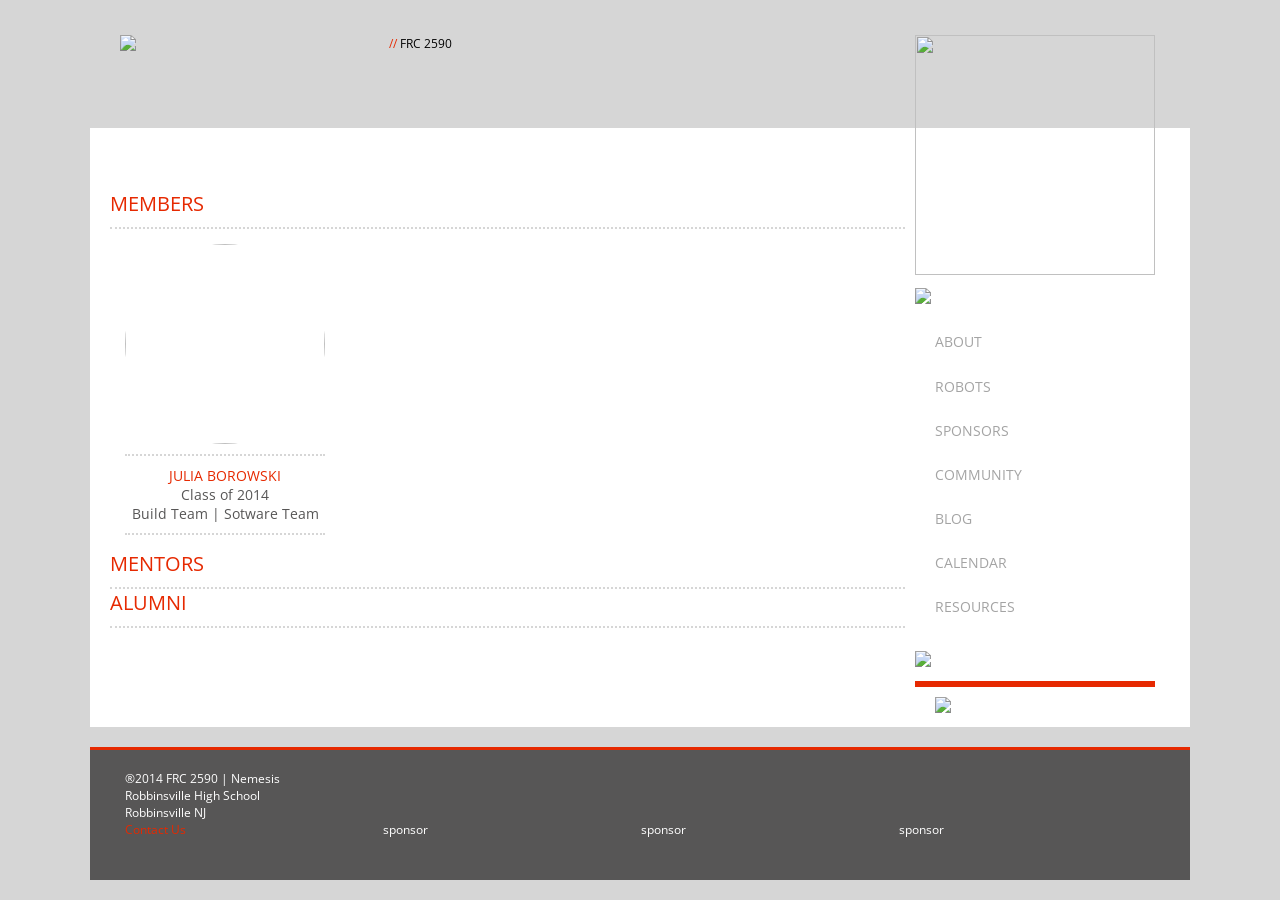
==== htmlMockups/members.html @ ec7bf879 "uploading scroll to top" ====
<!DOCTYPE html>
<html lang="en">
<head>

	<!-- metadata -->
	<link href='http://fonts.googleapis.com/css?family=Open+Sans:400,600,700,300' rel='stylesheet' type='text/css'>
	<link rel="icon" href="images/favicon.ico" />
	<title>frc2590 | Team Nemesis Robotics | Robbinsville High School Robotics</title>
	<meta charset="utf-8">
	<meta name="description" content= "FRC Team 2590, Nemesis, is an award winning FIRST Robotics team 
			based out of Robbinsville High School in New Jersey">
	<meta name="keywords" content= "nemesis,robotics,robbinsville,FIRST,frc2590,high school,competition">
	
	<!-- stylesheets -->
	<link rel="stylesheet" href="scripts/FlexSlider/flexslider.css" type="text/css">
	<link rel="stylesheet" href="css/main.css" type="text/css">
	<!-- javascript -->
	<script src="https://ajax.googleapis.com/ajax/libs/jquery/1.6.2/jquery.min.js"></script>
	<script src="scripts/FlexSlider/jquery.flexslider-min.js"></script>
		
	<script>
	$(window).load(function() {
	  $('.flexslider').flexslider({
		animation: "slide"
	  });
	});
	</script>

</head>
<body>
	<header id="header-home" class="container">
		<div id="nemesis">
			<img src="images/Nemesis_transparent_black.png">
			<div id="frc"><div class="red">//</div> FRC 2590</div>
		</div>
		<div id="logo"><a href= "index.html"><img src="images/logo_winged.jpg"></a></div>
	</header>
	
	<div id="main" class="container">

		<div id="content">
			<div id="members-container">
				<div id="bar">
					<ul>
						<h3 class="white">
						<li>Members</li>
						<li>Mentors</li>
						<li>Alumni</li>
						</h3>
					</ul>
				</div>
				<div id="post-header"><h2 class="red"> Members</h2></div>
					<div class='person'>
						<a href='#' title='Julia Borowski. Head Cheerleader of Overland Park High School, Homecoming Queen, part-time MODEL' class='bio'>
							<span title='More'>
								<div id='profile' name='profile'><img src="images/blog/Julia-B.jpg"></div>
							</span>
						</a>
						<div id='fields'>
							<a href='/frc2590pw/members/julia-borowski/'><h3>Julia Borowski</h3></a>
							<div id='status'>Class of 2014</div>
							<div id='team'>Build Team | Sotware Team</div>
						</div>
					</div>
					<div class="team"></div>
					<div class="team"></div>
				<div id="post-header"><h2 class="red"> Mentors</h2></div>
				<div id="post-header"><h2 class="red"> Alumni</h2></div>
			</div>
		</div><!--content-->
		
		<aside id="sidebar">
			<img src="images/div1.jpg">
			<nav>
				<ul>
					<li><a id="about" href="about.html">About</a></li>  
					<li><a href="robots.html">Robots</a></li>  
					<li><a href="sponsors.html">Sponsors</a></li>  
					<li><a href="community.html">Community</a></li> 
					<li><a href="blogs.html">Blog</a></li> 
					<li><a href="calendar.html">Calendar</a></li>  	
					<li><a href="resources.html">Resources</a></li>
				</ul>
			</nav>
			<img src="images/div2.jpg">
			<section>
			</section>
			<div id="first"><a href="http://www.usfirst.org/"><img src="images/first.jpg" border="0"></a></div>
		</aside> <!-- sidebar -->
		
	</div> <!--container-->
	<footer id="foot" class="container">
	<section>&reg;2014 FRC 2590 | Nemesis</br>Robbinsville High School</br>Robbinsville NJ</br><a href="mailto:frc2590@gmail.com?Subject=Hello%20Nemesis" target="_top">
Contact Us</a></section>
	<section>
	sponsor
	</section>
	<section>sponsor</section>
	<section>sponsor</section>
	</footer>
	
</body>
</html>
---- htmlMockups/css/main.css ----
/*
 * Nemesis FRC 2590 Main CSS
 *
 */
 
 /* this is the root css value, used
	as storage for doc wide variables only 
	
	NOT SUPPORTED BY [ANY] BROWSERS
	but near future hopefully
	
	usage is
	
	:root{ var-bgColor: #d6d6d6;}
	body{ background-color: var(bgColor); }
 */
 /* ======================================================*/
 /* Global CSS Rules */
 @font-face{
	font-family: "codeBold";
	src: url("../fonts/code/Code_Bold.otf");
}
@font-face{
	font-family: codeLight;
	src: url('../fonts/code/Code_Light.otf');
}
 body {
	background-color: #d6d6d6;
	color: #575656;
	font-family: 'Open Sans', Verdana, Helvetica, sans-serif;
	font-size: 12px;
 }
 h1{
	/*font-family:"codeBold";*/
	font-size: 28px;
	font-weight:600; 
	text-transform:uppercase;
	margin:0px;
 }
 h2{
	font-family: 'Open Sans', Verdana, Helvetica, sans-serif;
	text-transform:uppercase;
	color:#e62901;
	margin:0px;
	font-weight:400;
	font-size:20px;
 }
 h3{
	font-family: 'Open Sans', Verdana, Helvetica, sans-serif;
	text-transform:uppercase;
	color:#e62901;
	font-weight:400;
	font-size:14px;
	margin: 0px;
 }
 a{
	text-decoration:none;
	color:#e62901
 }
 ul{
	list-style:none;
	padding:0px;
 }
.red{
	color:#e62901;
	display:inline-block;
	vertical-align:top;
}
.grey{
	color:#a4a4a4;
	display:inline-block;
	vertical-align:top;
}
.blue{
	color:#e4eff6;
	display:inline-block;
	vertical-align:top;
	/*rgba(228,239,246,0.8)*/
}
.white{
	color:#fff;
}

 /* ======================================================*/
 /* Container Class */
 /*
	CSS Classes are any style that will be
	applied to multipe div tags
 */
 .container {
 	width: 1100px;
	min-width:800px;
	overflow: hidden;
	margin:0px auto;
 }
 
 .bgReplace{
	background-size:cover;
	background-repeat:no-repeat;
	background-position:center; 
 }
 
 /* ======================================================*/
 /* Header Styles */

 #header-home {
	margin-bottom: 20px;
	height: 100px;
	background-image:url('../images/headerBG.png');
	background-size:100% 100%;
 }
	#banner img{
		width: 100%;
	}
	#nemesis{
		position:absolute;
		padding-left:30px;
		top:35px;
		z-index:1;
		min-width:800px;
		height:47px;
	}
	#frc{
		display:inline-block;
		vertical-align:top;
		padding-left:250px;
		color:#000;
	}
		#frc img{
			height:47px;
		}
	#logo{
		position:absolute;
		margin-left:825px;
		top:35px;
		z-index:1;
	}
		#logo img{
			height:240px;
			width:240px;
		}
		
/* ======================================================*/
/* Index Content */

 #main{
	background-color:#fff;
	display: table;
	width: 1100px
 }
 #content{
	display: table-cell;
	width:75%;
}
#flexslider-container{
	height:630px;
}
.flexslider{
	display:inline-block;
	padding: 20px 0px 0px 20px;
	width:92%;
}

.flex-viewport{
	height:550px;
}

#section-container{
	margin: 0 0 50px 20px;
}
#spacer{
	margin-right:30px;
}
#content section{
	width:45%;
	height:378px;
	display:inline-block;
	vertical-align: top;
}
	#content section img{
		width:100%;
	}
#robotImage{
	width:100%;
	height:378px; 
}
	.label{
		text-transform:uppercase;
		font-size:14px;
		color:#fff;
		width:100%;
		height: 20px;
		text-align:center;
		padding-top:4px;
		margin-bottom:10px;
	}
	#robot-label{
		background-image:url('../images/div3_small.jpg');
		background-size: 100% 100%;
	}
	#twitter-label{
		background-image:url('../images/div4_small.jpg');
		background-size: 100% 100%;
	}
.scrolltotop{
    position: fixed;
    bottom: 30px;
    right: 20px;
    padding: 11px;
    border-radius: 5px;
    border: 2px #E7E7E7 solid;
	    -webkit-transition: all 300ms ease-in-out;
    -moz-transition: all 300ms ease-in-out;
    -o-transition: all 300ms ease-in-out;
    -ms-transition: all 300ms ease-in-out;
    transition: all 300ms ease-in-out;
    opacity: 0;
    z-index: 99999;
	}
.scrolltotop.active {
    opacity: 0.6;
    right: 50px;
}
.scrolltotop:hover {
    opacity: 1;    
}
.scrolltotop img {
    width: 24px;
    height: 24px;
}
/* ======================================================*/
/* Sidebar */
aside{
	display: table-cell;
	vertical-align: top;
}
	#sidebar{
		padding: 150px 30px 0 0px;
		width: 240px;
	}
	#sidebar img{
		margin: 10px 0 10px 0;
		width:240px;
	}
	#first img{
		width: 190px;
		margin-left: 20px;
		}
	
	#sidebar section{
		border-style: solid none;
		border-color: #e62901;
		width: 240px;
	}
	#sidebar p{
		width: 240px;
	}
/* Sidebar Animation */
.animateLeftToRight {
  -moz-animation-duration: 1s;
  -webkit-animation-duration: 1s;
  -moz-animation-name: asideLeftToRight;
  -webkit-animation-name: asideLeftToRight;
}
	@-moz-keyframes asideLeftToRight{
		from{
		}
	}
	@-webkit-keyframes asideLeftToRight{
	}
/* ======================================================*/
		/* Navigation */
		nav{
			text-transform:uppercase;
			font-size:14px;
			padding-left: 20px;
		}
			nav li{
				margin: 0 0 25px 0;
			}
			nav a{
				color:#a4a4a4;
				-webkit-transition:color 0.3s ease;  
				-moz-transition:color 0.3s ease;  
				-o-transition:color 0.3s ease;  
				transition:color 1s ease;  
			}
			nav a:hover{
				color:#e62901; /*red*/
			}
	
/* this targets the default scrollbar (compulsory) 
	doesn't affect twitter widget : therefore useless
	
 ::-webkit-scrollbar {width: 15px;} 
 ::-webkit-scrollbar-track {background-color: #d6d6d6;}
 ::-webkit-scrollbar-thumb {background-color: rgba(0, 0, 0, 0.2);}
 ::-webkit-scrollbar-button {background-color: #575656;}
::-webkit-scrollbar-corner {background-color: black;} */

 /* ======================================================*/
 /*Footer */
 footer{
	border-top:solid;
	border-color:#e62901;
	background-color:#575656;
	color:#fff;
	height:130px;
 }
 #foot{margin-top:20px;
	}
 footer section{
	width:20%;
	margin-left:35px;
	margin-top:20px;
	display:inline-block;
	}

/* ======================================================*/
/* Member */
#member-container{
	margin: 20px 0px 20px 20px;

	width:75%;
	height:100%;
	display:inline-block
}
#member{
	display: inline-block;
	width:250px;
	vertical-align:top;
	margin:20px 10px 0 0px;
	padding-right:10px;
	height:100%;
	
	border-style: none solid none none;
	border-color: #d6d6d6;
	border-width: 1px;
}
	#member #profile{
		width: 250px;
		height: 250px;
		-moz-border-radius:300px;
		-webkit-border-radius:300px;
		border-radius:300px;
	}
	#fields{
		font-size:14px;
		text-align:center;
		padding:10px 0;
		border-style:dotted none;
		border-color: #d6d6d6;
		border-width: 2px;
	}
	#fields #name{
		font-size:24px;
	}
	#profession{
		margin-top:10px;
	}
#bio{
	display: inline-block;
	width:53%;
	height:100%;
	margin-top:20px;
	padding-right: 10px;
	border-style: none solid none none;
	border-color: #d6d6d6;
	border-width: 1px;
}
#recentPosts{
	display:inline-block;
	vertical-align:top;
	margin-top:40px;
	width:150px;
	border-style: dotted none none none;
	border-color: #d6d6d6;
	border-width: 2px;
}
#blog-side{
	display:inline-block;
	width: 100%;
	padding-top:10px;
	border-style: none none dotted none;
	border-color: #d6d6d6;
	border-width: 2px;
}
	#blog-side li{
		padding-bottom:5px;
	}
/* ======================================================*/
/* Members */
#members-container{
	padding:20px 10px 20px 20px;
}
	#members-container #barR{
		height:18px;
	}
	#bar li{
		display:inline-block;
		width:100px;
	}
.person{
	width:200px;
	padding:15px;
	display:inline-block;
	vertical-align:top;
}
.person #profile{
	display:inline-block;
}
.person #profile img{
	width:200px;
	height:200px;
	-moz-border-radius:200px;
	-webkit-border-radius:200px;
	border-radius:200px;
}
.person #fields{
	display:inline-block;
	width:200px;
}
.bio{
	display: inline;
	position: relative;
}
.bio:hover:after{    background: #333;
    background: rgba(255,18,12,.8);
    border-radius: 5px;
    bottom: 156px;
    color: #fff;
    content: attr(title);
    left: 0%;
    padding: 5px 15px;
    position: absolute;
    z-index: 98;
    width: 200px;
	min-height:100px;
	vertical-align:top;
}
.bio:hover:before{
    border: solid;
   /* border-color: #333 transparent;*/
	border-color: #e62901 transparent; 
    border-width: 6px 6px 0 6px;
    bottom: 150px;
    content: "";
    left: 70%;
    position: absolute;
    z-index: 99;
}
/* ======================================================*/
/* Blog Home */
#blog-container{
	margin: 20px;
	height: 100%;
}
	#blog-container p a, #blog-container p{
	color:#575656;
	}	
	#blog-container #profile{
		margin:10px auto;
	}
#bar{
	width:100%;
	background-image: url('../images/div5g_large.png');
	height:20px;
	margin: 10px 0;
}
	#bar h3{
		padding-left:120px;
		font-weight:600px;
	}
.featured{
	display: inline-block;
	width:377px;
	vertical-align:top;
}
	.featured:hover{
	background-color:rgba(228,239,246,0.8);
	}
	#blog-container #fields{
		font-size:12px;
		text-align:left;
		height:140px;
		overflow:hidden;
		/*264 chara*/
	}
#blogImg-container{
	width:100%;
	height:200px;
	margin-bottom:10px;
	background-size:cover;
	background-repeat:no-repeat;
	background-position:center; 
	
}
.mostRecent{
	width:174px;
	margin: 20px 10px;
	display:inline-block;
	vertical-align:top;
}
.mostRecent:hover{
	background-color:rgba(228,239,246,0.8);
}
	.mostRecent #profile {
		width:150px;
		height:150px;
	}
.archive{
	height:200px;
	overflow:hidden;
	border-style: none none dotted none;
	border-color: #d6d6d6;
	border-width: 2px;
	padding:10px 0;
}
	.archive #blogImg-container{
		width:377px;
		display:inline-block;
		vertical-align:top;
	}
	.archive #postContent{
		display:inline-block;
		width:360px;
		padding: 0 20px;
		height:200px;
		overflow:hidden;
	}
	.archive #postContent:hover{
		background-color:rgba(228,239,246,0.8);
	}
/* ======================================================*/
/* Blog */
#author{
	display: inline-block;
	width: 25%;
	vertical-align:top;
	padding:20px 20px 0 20px;
	
	border-style: none dotted none none;
	border-color: #d6d6d6;
	border-width: 2px;
	height:100%;
}
#post{
	display: inline-block;
	width: 64%;
	padding:20px;
}
	/* Author profile */
	#profile{ /*circular profile image*/
		width: 200px;
		height: 200px;
		-moz-border-radius: 200px;
		-webkit-border-radius: 200px;
		border-radius: 200px;
		background-size: 100%;
		margin-bottom: 10px;
	}
	#name{
	text-transform: uppercase;
	font-size: 14px;
	}
	#status, #team {
		display: block;
	}
	/* Blog Post Header */
	#post-header{
		padding-bottom: 10px;
		border-style: none none dotted none;
		border-color: #d6d6d6;
		border-width: 2px;
	}
		#post-header #title{
			display:block;
		}
	#details{
		text-transform:uppercase;
	}
	#post-content{
		padding-top: 20px;
	}
	#featured img{
		width:100%;
	}
/* ======================================================*/
/* Robot */
	#robot-container{
		padding:20px 10px 20px 20px;
	}
		#robot-container #spacer{
			margin-right:10px;
		}
		#robot-container h1{
			letter-spacing:5px;
		}
		#robot-container #flexslider-container{
			height:570px;
			width:100%;
			overflow:hidden;
		}
		#robot-container .flexslider{
			 width: 100%;
			}
			#robot-container .flex-viewport{
				height:490px;
			}
			#robot-container .flexslider:hover .flex-next { 
				 right: 50px; 
			}
	/*----------------------*/
	#articles li{
		margin-bottom:10px;
		margin-left:10px;
	}
	#robot-header{
		height:50px;
		padding-bottom:10px;
	}
	#barR{
	width:100%;
	background-image: url('../images/div5_large.png');
	height:7px;
	margin-bottom: 10px;
}
	#barR h3{
		padding-left:100px;
		font-weight:600px;
	}
	#title{
		display:inline-block;
	}
	#year{
		float:right;
		display:inline-block;
	}
	/*----------------------*/
	#stats-container{
		display:inline-block;
		width:50%;
	}
		#robotImg {
			width:100%;
			height:450px;
			margin-top:10px;
			background-size:cover;
			background-repeat:no-repeat;
			background-position:center; 
		}
		#stats{
			margin-top:10px;
			border-style: dotted none;
			border-color: #d6d6d6;
			border-width: 2px;
		}
			#stats table, tr, th, td{
				text-align:left;
			}
			#stats table{
				margin:10px;
			}
			#stats th{
				width:100px;
			}
			#stats p{
				margin: 8px 0;
				line-height:1.2em;
			}
	/*----------------------*/
	#desc-container{
		width:380px;
		display:inline-block;
		vertical-align: top;
	}
	#desc{
		display:inline-block;
		width:100%;
		padding:0 10px;
		vertical-align:top;
	}
		#desc #title{
			float:left;
			padding:5px 0 0 0;
			border-bottom:dotted;
			border-color: #d6d6d6;
			border-width: 2px;
			width:100%;
		}
		#about{
			width:100%;
			overflow:hidden;
			height:24.14em;
			line-height:1.42em;
		}
		.readMore{
			text-align:right;
			width:100%;
		}
		#about p{
			margin-top:0px;
		}
	#extras{
		padding-top:10px;
	}
	.extra{
		display: inline-block;
		vertical-align:top;
		width:256px;
	}
	.extra .label{
		height:15px;
		font-size:12px;
		background-size:100%;
		padding-top:0px;
	}
/* ======================================================*/
/* Robots */
#robots-container{
	margin:20px 20px;
}
	#robots-container #spacer{
		margin-right:20px;
	}
	#robots-container #robotImg{
		width:100%;
		height: 300px;
	}
	#robots-container #stats-container{
		width:100%;
	}
	#robots-container #robot-header{
		padding:0px;
		height:40px;
	}
	#robots-container #bar{
		height:19px;
		margin-bottom:0px;
	}
	#robots-container #about{
		height:8.43em;
	}
	.robot-small{
		width:248px;
		display:inline-block;
		vertical-align:top;
	}
	.robot-small h1{
		font-weight:400;
		font-size:20px;
	}
	.robot-large{
		width:382px;
		display:inline-block;
		vertical-align:top;
	}
/* ======================================================*/
/* Calendar */
#calendar-container{
	margin: 10px;
}
#calendarContainer1{
	background-color: #d6d6d6;
}
#mvDaynamesTable{
	background:#d6d6d6;
}
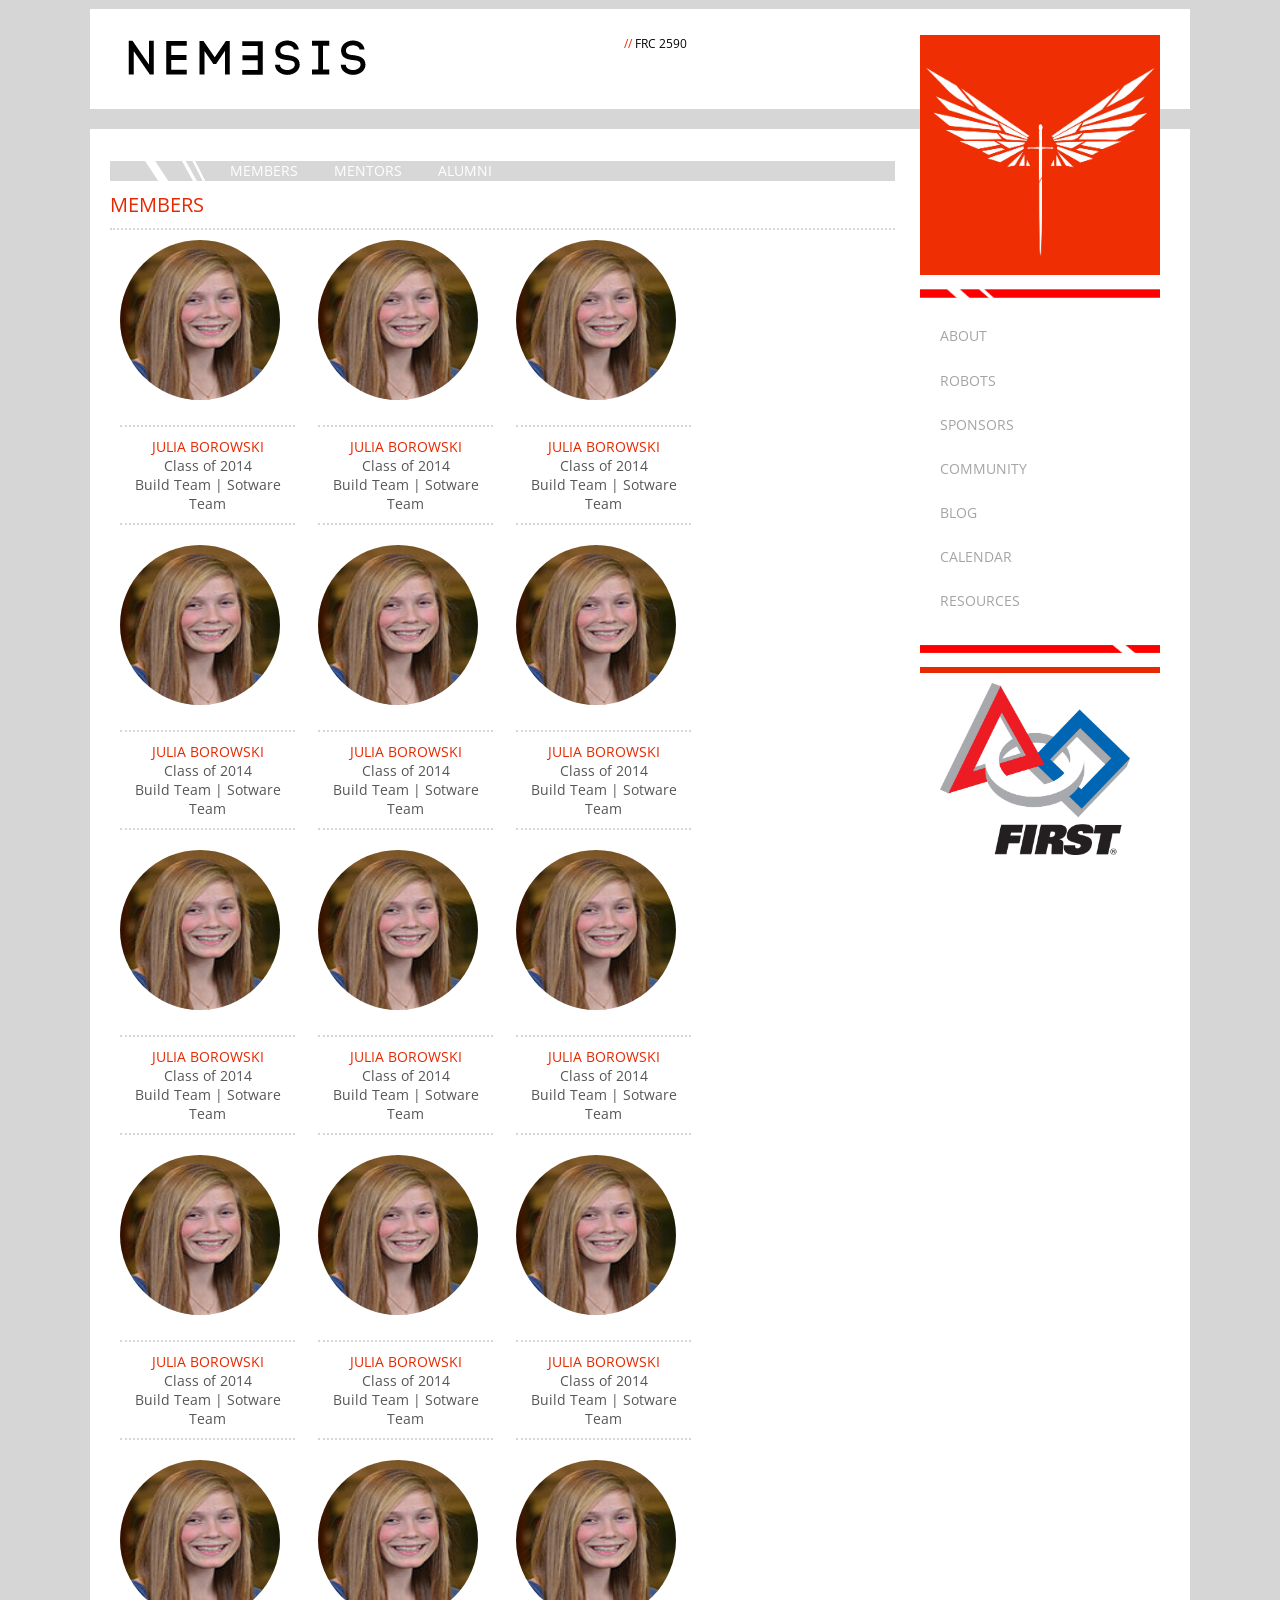
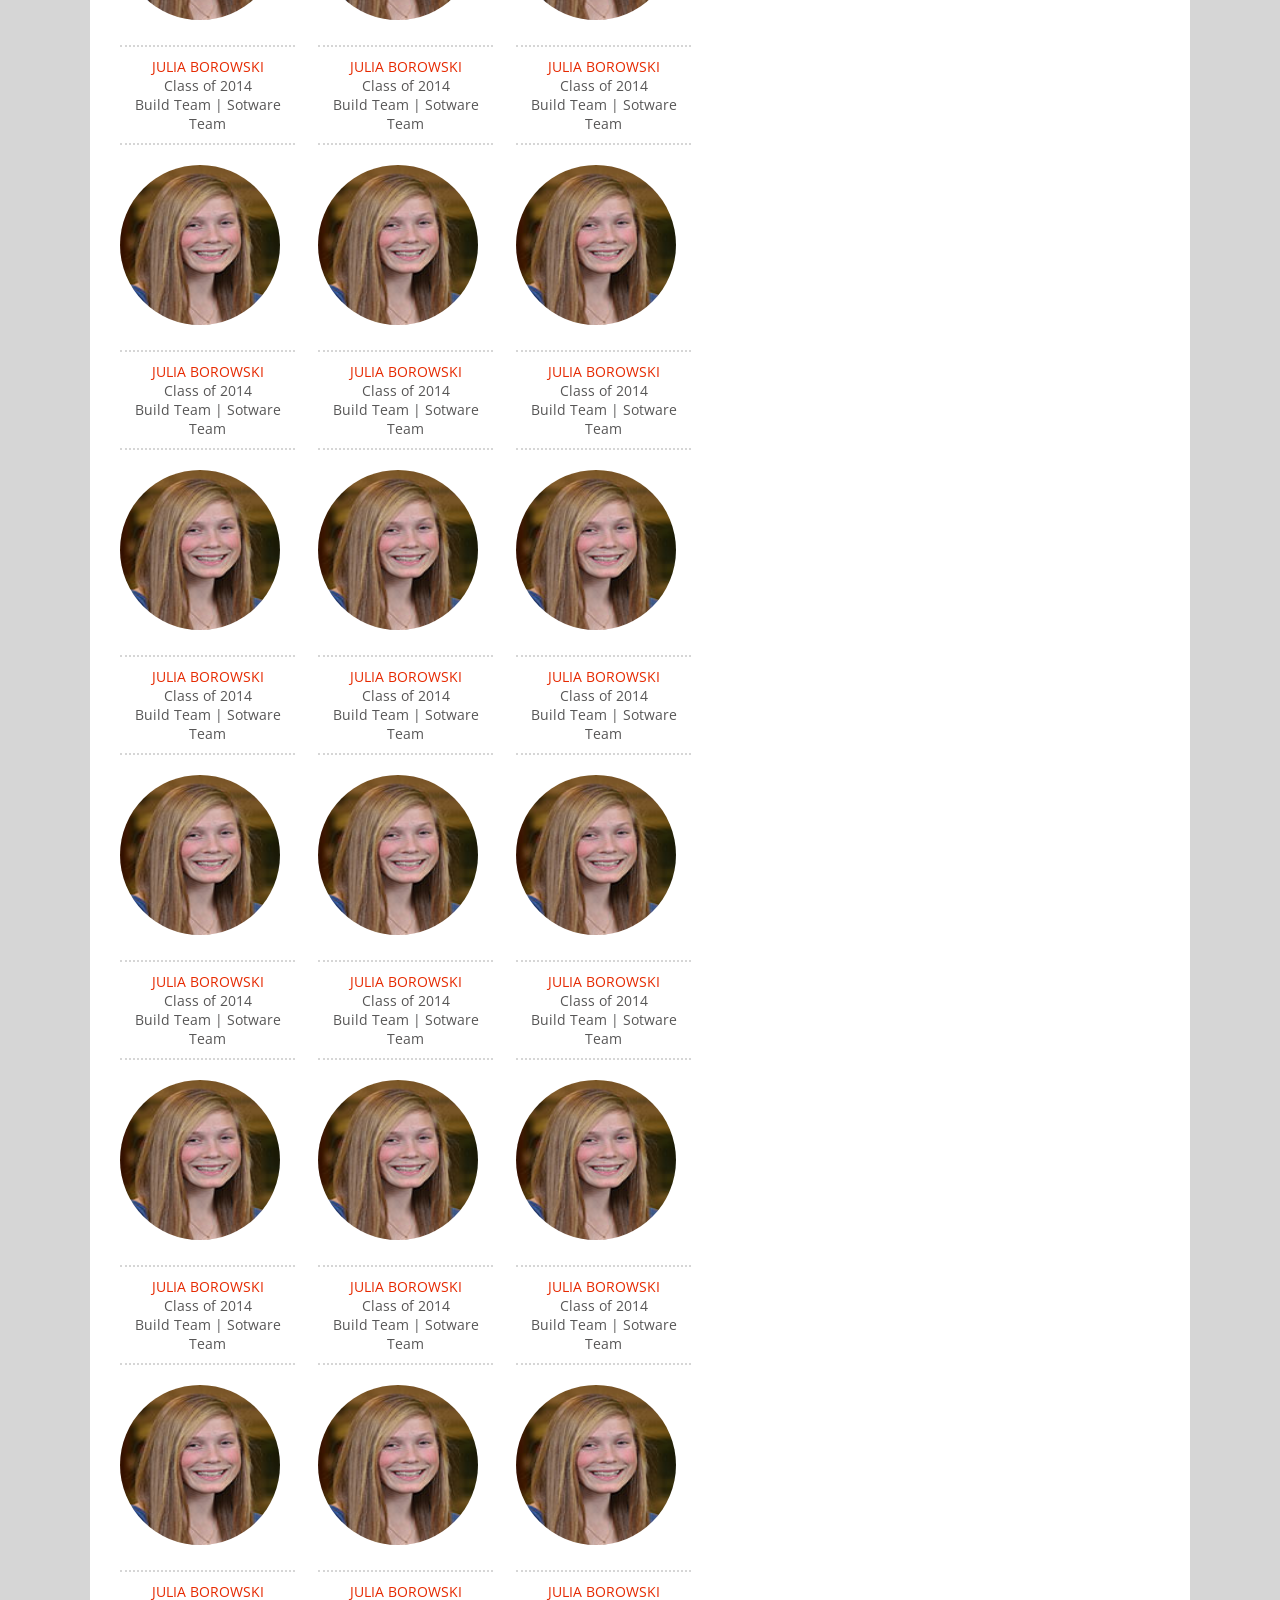
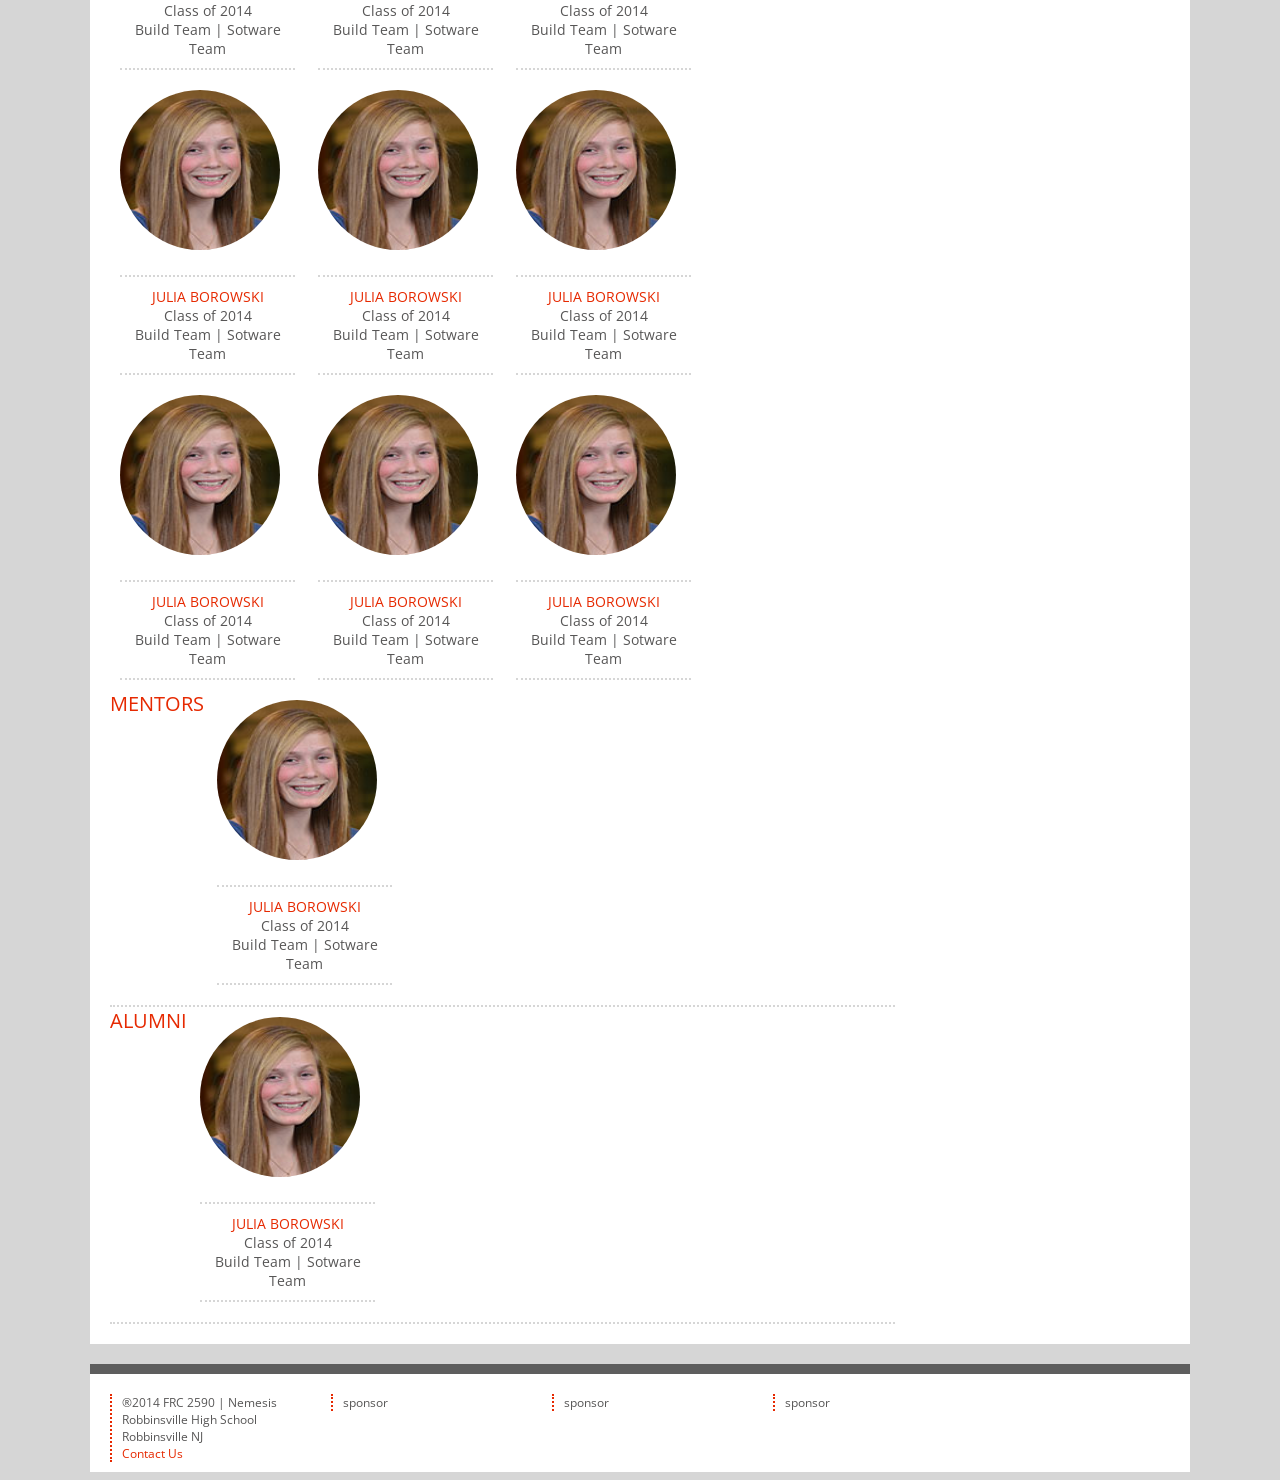
==== commit b6aa48e8: "smooth scrolling to the top" ====
--- a/htmlMockups/members.html
+++ b/htmlMockups/members.html
@@ -15,19 +15,58 @@
 	<link rel="stylesheet" href="scripts/FlexSlider/flexslider.css" type="text/css">
 	<link rel="stylesheet" href="css/main.css" type="text/css">
 	<!-- javascript -->
-	<script src="https://ajax.googleapis.com/ajax/libs/jquery/1.6.2/jquery.min.js"></script>
+	<!--script src="https://ajax.googleapis.com/ajax/libs/jquery/1.6.2/jquery.min.js"></script-->
+    <script src="http://ajax.googleapis.com/ajax/libs/jquery/1.9.1/jquery.min.js"></script>
 	<script src="scripts/FlexSlider/jquery.flexslider-min.js"></script>
-		
+	<script src="scripts/functions.js"></script>
+    <script src="scripts/scrolld.js"></script>
+	
 	<script>
 	$(window).load(function() {
 	  $('.flexslider').flexslider({
 		animation: "slide"
 	  });
+      
+      //$('#toplink').click(function(e){
+      //  e.preventDefault();
+      //  smooth_scroll_3(0);
+      //});
+      
+      $(window).scroll(function () {
+        var o = $(window).scrollTop();
+        if (o > 300) {
+            $('#topscroller').css('display','block');
+            $("#topscroller").stop().animate({ opacity: 0.2 }); 
+        } else {
+            $('#topscroller').css('display','none');
+        }
+        if(o > 600) {$("#topscroller").stop().animate({ opacity: 0.6 }); }
+        if(o > 900) {$("#topscroller").stop().animate({ opacity: 1 }); }
+      });
+
+        //console.log("scrolldEasing: " + scrolldEasing);
+
 	});
 	</script>
+    
+    <style>
+        #topscroller{
+            position: fixed;
+            top: 20px;
+            left: 20px;
+            display: none;
+            opacity: 0;
+        }
+    </style>
 
 </head>
 <body>
+    <div id='toptarg' class='*' style="width:1px;height:1px"  href='*'></div>
+    <div id="topscroller">
+        <!--a href="#" id="toplink"><img src="images/upArrow.png"/ alt="back to top" title="back to top"></a-->
+        <a id='toptargBtn' class='*'><img src="images/upArrow.png"/ alt="back to top" title="back to top"></a>
+    </div>
+    
 	<header id="header-home" class="container">
 		<div id="nemesis">
 			<img src="images/Nemesis_transparent_black.png">
@@ -37,19 +76,440 @@
 	</header>
 	
 	<div id="main" class="container">
-
 		<div id="content">
 			<div id="members-container">
 				<div id="bar">
 					<ul>
 						<h3 class="white">
-						<li>Members</li>
-						<li>Mentors</li>
+						<li><a class="white" href="#mentors" onclick="smoothScroll('members');">Members</a>
+						</li>
+						<li><a class="white" href="#mentors" onclick="smoothScroll('mentors');">Mentors</a>
+						</li>
 						<li>Alumni</li>
 						</h3>
 					</ul>
 				</div>
 				<div id="post-header"><h2 class="red"> Members</h2></div>
+					<div class='person' id="members">
+						<a href='#' title='Julia Borowski. Head Cheerleader of Overland Park High School, Homecoming Queen, part-time MODEL' class='bio'>
+							<span title='More'>
+								<div id='profile' name='profile'><img src="images/blog/Julia-B.jpg"></div>
+							</span>
+						</a>
+						<div id='fields'>
+							<a href='/frc2590pw/members/julia-borowski/'><h3>Julia Borowski</h3></a>
+							<div id='status'>Class of 2014</div>
+							<div id='team'>Build Team | Sotware Team</div>
+						</div>
+					</div>
+					<div class='person'>
+						<a href='#' title='Julia Borowski. Head Cheerleader of Overland Park High School, Homecoming Queen, part-time MODEL' class='bio'>
+							<span title='More'>
+								<div id='profile' name='profile'><img src="images/blog/Julia-B.jpg"></div>
+							</span>
+						</a>
+						<div id='fields'>
+							<a href='/frc2590pw/members/julia-borowski/'><h3>Julia Borowski</h3></a>
+							<div id='status'>Class of 2014</div>
+							<div id='team'>Build Team | Sotware Team</div>
+						</div>
+					</div>
+					<div class='person'>
+						<a href='#' title='Julia Borowski. Head Cheerleader of Overland Park High School, Homecoming Queen, part-time MODEL' class='bio'>
+							<span title='More'>
+								<div id='profile' name='profile'><img src="images/blog/Julia-B.jpg"></div>
+							</span>
+						</a>
+						<div id='fields'>
+							<a href='/frc2590pw/members/julia-borowski/'><h3>Julia Borowski</h3></a>
+							<div id='status'>Class of 2014</div>
+							<div id='team'>Build Team | Sotware Team</div>
+						</div>
+					</div>
+					<div class='person'>
+						<a href='#' title='Julia Borowski. Head Cheerleader of Overland Park High School, Homecoming Queen, part-time MODEL' class='bio'>
+							<span title='More'>
+								<div id='profile' name='profile'><img src="images/blog/Julia-B.jpg"></div>
+							</span>
+						</a>
+						<div id='fields'>
+							<a href='/frc2590pw/members/julia-borowski/'><h3>Julia Borowski</h3></a>
+							<div id='status'>Class of 2014</div>
+							<div id='team'>Build Team | Sotware Team</div>
+						</div>
+					</div>
+					<div class='person'>
+						<a href='#' title='Julia Borowski. Head Cheerleader of Overland Park High School, Homecoming Queen, part-time MODEL' class='bio'>
+							<span title='More'>
+								<div id='profile' name='profile'><img src="images/blog/Julia-B.jpg"></div>
+							</span>
+						</a>
+						<div id='fields'>
+							<a href='/frc2590pw/members/julia-borowski/'><h3>Julia Borowski</h3></a>
+							<div id='status'>Class of 2014</div>
+							<div id='team'>Build Team | Sotware Team</div>
+						</div>
+					</div>
+					<div class='person'>
+						<a href='#' title='Julia Borowski. Head Cheerleader of Overland Park High School, Homecoming Queen, part-time MODEL' class='bio'>
+							<span title='More'>
+								<div id='profile' name='profile'><img src="images/blog/Julia-B.jpg"></div>
+							</span>
+						</a>
+						<div id='fields'>
+							<a href='/frc2590pw/members/julia-borowski/'><h3>Julia Borowski</h3></a>
+							<div id='status'>Class of 2014</div>
+							<div id='team'>Build Team | Sotware Team</div>
+						</div>
+					</div>
+					<div class='person'>
+						<a href='#' title='Julia Borowski. Head Cheerleader of Overland Park High School, Homecoming Queen, part-time MODEL' class='bio'>
+							<span title='More'>
+								<div id='profile' name='profile'><img src="images/blog/Julia-B.jpg"></div>
+							</span>
+						</a>
+						<div id='fields'>
+							<a href='/frc2590pw/members/julia-borowski/'><h3>Julia Borowski</h3></a>
+							<div id='status'>Class of 2014</div>
+							<div id='team'>Build Team | Sotware Team</div>
+						</div>
+					</div>
+					<div class='person'>
+						<a href='#' title='Julia Borowski. Head Cheerleader of Overland Park High School, Homecoming Queen, part-time MODEL' class='bio'>
+							<span title='More'>
+								<div id='profile' name='profile'><img src="images/blog/Julia-B.jpg"></div>
+							</span>
+						</a>
+						<div id='fields'>
+							<a href='/frc2590pw/members/julia-borowski/'><h3>Julia Borowski</h3></a>
+							<div id='status'>Class of 2014</div>
+							<div id='team'>Build Team | Sotware Team</div>
+						</div>
+					</div>
+					<div class='person'>
+						<a href='#' title='Julia Borowski. Head Cheerleader of Overland Park High School, Homecoming Queen, part-time MODEL' class='bio'>
+							<span title='More'>
+								<div id='profile' name='profile'><img src="images/blog/Julia-B.jpg"></div>
+							</span>
+						</a>
+						<div id='fields'>
+							<a href='/frc2590pw/members/julia-borowski/'><h3>Julia Borowski</h3></a>
+							<div id='status'>Class of 2014</div>
+							<div id='team'>Build Team | Sotware Team</div>
+						</div>
+					</div>
+					<div class='person'>
+						<a href='#' title='Julia Borowski. Head Cheerleader of Overland Park High School, Homecoming Queen, part-time MODEL' class='bio'>
+							<span title='More'>
+								<div id='profile' name='profile'><img src="images/blog/Julia-B.jpg"></div>
+							</span>
+						</a>
+						<div id='fields'>
+							<a href='/frc2590pw/members/julia-borowski/'><h3>Julia Borowski</h3></a>
+							<div id='status'>Class of 2014</div>
+							<div id='team'>Build Team | Sotware Team</div>
+						</div>
+					</div>
+					<div class='person'>
+						<a href='#' title='Julia Borowski. Head Cheerleader of Overland Park High School, Homecoming Queen, part-time MODEL' class='bio'>
+							<span title='More'>
+								<div id='profile' name='profile'><img src="images/blog/Julia-B.jpg"></div>
+							</span>
+						</a>
+						<div id='fields'>
+							<a href='/frc2590pw/members/julia-borowski/'><h3>Julia Borowski</h3></a>
+							<div id='status'>Class of 2014</div>
+							<div id='team'>Build Team | Sotware Team</div>
+						</div>
+					</div>
+					<div class='person'>
+						<a href='#' title='Julia Borowski. Head Cheerleader of Overland Park High School, Homecoming Queen, part-time MODEL' class='bio'>
+							<span title='More'>
+								<div id='profile' name='profile'><img src="images/blog/Julia-B.jpg"></div>
+							</span>
+						</a>
+						<div id='fields'>
+							<a href='/frc2590pw/members/julia-borowski/'><h3>Julia Borowski</h3></a>
+							<div id='status'>Class of 2014</div>
+							<div id='team'>Build Team | Sotware Team</div>
+						</div>
+					</div>
+					<div class='person'>
+						<a href='#' title='Julia Borowski. Head Cheerleader of Overland Park High School, Homecoming Queen, part-time MODEL' class='bio'>
+							<span title='More'>
+								<div id='profile' name='profile'><img src="images/blog/Julia-B.jpg"></div>
+							</span>
+						</a>
+						<div id='fields'>
+							<a href='/frc2590pw/members/julia-borowski/'><h3>Julia Borowski</h3></a>
+							<div id='status'>Class of 2014</div>
+							<div id='team'>Build Team | Sotware Team</div>
+						</div>
+					</div>
+					<div class='person'>
+						<a href='#' title='Julia Borowski. Head Cheerleader of Overland Park High School, Homecoming Queen, part-time MODEL' class='bio'>
+							<span title='More'>
+								<div id='profile' name='profile'><img src="images/blog/Julia-B.jpg"></div>
+							</span>
+						</a>
+						<div id='fields'>
+							<a href='/frc2590pw/members/julia-borowski/'><h3>Julia Borowski</h3></a>
+							<div id='status'>Class of 2014</div>
+							<div id='team'>Build Team | Sotware Team</div>
+						</div>
+					</div>
+					<div class='person'>
+						<a href='#' title='Julia Borowski. Head Cheerleader of Overland Park High School, Homecoming Queen, part-time MODEL' class='bio'>
+							<span title='More'>
+								<div id='profile' name='profile'><img src="images/blog/Julia-B.jpg"></div>
+							</span>
+						</a>
+						<div id='fields'>
+							<a href='/frc2590pw/members/julia-borowski/'><h3>Julia Borowski</h3></a>
+							<div id='status'>Class of 2014</div>
+							<div id='team'>Build Team | Sotware Team</div>
+						</div>
+					</div>
+					<div class='person'>
+						<a href='#' title='Julia Borowski. Head Cheerleader of Overland Park High School, Homecoming Queen, part-time MODEL' class='bio'>
+							<span title='More'>
+								<div id='profile' name='profile'><img src="images/blog/Julia-B.jpg"></div>
+							</span>
+						</a>
+						<div id='fields'>
+							<a href='/frc2590pw/members/julia-borowski/'><h3>Julia Borowski</h3></a>
+							<div id='status'>Class of 2014</div>
+							<div id='team'>Build Team | Sotware Team</div>
+						</div>
+					</div>
+					<div class='person'>
+						<a href='#' title='Julia Borowski. Head Cheerleader of Overland Park High School, Homecoming Queen, part-time MODEL' class='bio'>
+							<span title='More'>
+								<div id='profile' name='profile'><img src="images/blog/Julia-B.jpg"></div>
+							</span>
+						</a>
+						<div id='fields'>
+							<a href='/frc2590pw/members/julia-borowski/'><h3>Julia Borowski</h3></a>
+							<div id='status'>Class of 2014</div>
+							<div id='team'>Build Team | Sotware Team</div>
+						</div>
+					</div>
+					<div class='person'>
+						<a href='#' title='Julia Borowski. Head Cheerleader of Overland Park High School, Homecoming Queen, part-time MODEL' class='bio'>
+							<span title='More'>
+								<div id='profile' name='profile'><img src="images/blog/Julia-B.jpg"></div>
+							</span>
+						</a>
+						<div id='fields'>
+							<a href='/frc2590pw/members/julia-borowski/'><h3>Julia Borowski</h3></a>
+							<div id='status'>Class of 2014</div>
+							<div id='team'>Build Team | Sotware Team</div>
+						</div>
+					</div>
+					<div class='person'>
+						<a href='#' title='Julia Borowski. Head Cheerleader of Overland Park High School, Homecoming Queen, part-time MODEL' class='bio'>
+							<span title='More'>
+								<div id='profile' name='profile'><img src="images/blog/Julia-B.jpg"></div>
+							</span>
+						</a>
+						<div id='fields'>
+							<a href='/frc2590pw/members/julia-borowski/'><h3>Julia Borowski</h3></a>
+							<div id='status'>Class of 2014</div>
+							<div id='team'>Build Team | Sotware Team</div>
+						</div>
+					</div>
+					<div class='person'>
+						<a href='#' title='Julia Borowski. Head Cheerleader of Overland Park High School, Homecoming Queen, part-time MODEL' class='bio'>
+							<span title='More'>
+								<div id='profile' name='profile'><img src="images/blog/Julia-B.jpg"></div>
+							</span>
+						</a>
+						<div id='fields'>
+							<a href='/frc2590pw/members/julia-borowski/'><h3>Julia Borowski</h3></a>
+							<div id='status'>Class of 2014</div>
+							<div id='team'>Build Team | Sotware Team</div>
+						</div>
+					</div>
+					<div class='person'>
+						<a href='#' title='Julia Borowski. Head Cheerleader of Overland Park High School, Homecoming Queen, part-time MODEL' class='bio'>
+							<span title='More'>
+								<div id='profile' name='profile'><img src="images/blog/Julia-B.jpg"></div>
+							</span>
+						</a>
+						<div id='fields'>
+							<a href='/frc2590pw/members/julia-borowski/'><h3>Julia Borowski</h3></a>
+							<div id='status'>Class of 2014</div>
+							<div id='team'>Build Team | Sotware Team</div>
+						</div>
+					</div>
+					<div class='person'>
+						<a href='#' title='Julia Borowski. Head Cheerleader of Overland Park High School, Homecoming Queen, part-time MODEL' class='bio'>
+							<span title='More'>
+								<div id='profile' name='profile'><img src="images/blog/Julia-B.jpg"></div>
+							</span>
+						</a>
+						<div id='fields'>
+							<a href='/frc2590pw/members/julia-borowski/'><h3>Julia Borowski</h3></a>
+							<div id='status'>Class of 2014</div>
+							<div id='team'>Build Team | Sotware Team</div>
+						</div>
+					</div>
+					<div class='person'>
+						<a href='#' title='Julia Borowski. Head Cheerleader of Overland Park High School, Homecoming Queen, part-time MODEL' class='bio'>
+							<span title='More'>
+								<div id='profile' name='profile'><img src="images/blog/Julia-B.jpg"></div>
+							</span>
+						</a>
+						<div id='fields'>
+							<a href='/frc2590pw/members/julia-borowski/'><h3>Julia Borowski</h3></a>
+							<div id='status'>Class of 2014</div>
+							<div id='team'>Build Team | Sotware Team</div>
+						</div>
+					</div>
+					<div class='person'>
+						<a href='#' title='Julia Borowski. Head Cheerleader of Overland Park High School, Homecoming Queen, part-time MODEL' class='bio'>
+							<span title='More'>
+								<div id='profile' name='profile'><img src="images/blog/Julia-B.jpg"></div>
+							</span>
+						</a>
+						<div id='fields'>
+							<a href='/frc2590pw/members/julia-borowski/'><h3>Julia Borowski</h3></a>
+							<div id='status'>Class of 2014</div>
+							<div id='team'>Build Team | Sotware Team</div>
+						</div>
+					</div>
+					<div class='person'>
+						<a href='#' title='Julia Borowski. Head Cheerleader of Overland Park High School, Homecoming Queen, part-time MODEL' class='bio'>
+							<span title='More'>
+								<div id='profile' name='profile'><img src="images/blog/Julia-B.jpg"></div>
+							</span>
+						</a>
+						<div id='fields'>
+							<a href='/frc2590pw/members/julia-borowski/'><h3>Julia Borowski</h3></a>
+							<div id='status'>Class of 2014</div>
+							<div id='team'>Build Team | Sotware Team</div>
+						</div>
+					</div>
+					<div class='person'>
+						<a href='#' title='Julia Borowski. Head Cheerleader of Overland Park High School, Homecoming Queen, part-time MODEL' class='bio'>
+							<span title='More'>
+								<div id='profile' name='profile'><img src="images/blog/Julia-B.jpg"></div>
+							</span>
+						</a>
+						<div id='fields'>
+							<a href='/frc2590pw/members/julia-borowski/'><h3>Julia Borowski</h3></a>
+							<div id='status'>Class of 2014</div>
+							<div id='team'>Build Team | Sotware Team</div>
+						</div>
+					</div>
+					<div class='person'>
+						<a href='#' title='Julia Borowski. Head Cheerleader of Overland Park High School, Homecoming Queen, part-time MODEL' class='bio'>
+							<span title='More'>
+								<div id='profile' name='profile'><img src="images/blog/Julia-B.jpg"></div>
+							</span>
+						</a>
+						<div id='fields'>
+							<a href='/frc2590pw/members/julia-borowski/'><h3>Julia Borowski</h3></a>
+							<div id='status'>Class of 2014</div>
+							<div id='team'>Build Team | Sotware Team</div>
+						</div>
+					</div>
+					<div class='person'>
+						<a href='#' title='Julia Borowski. Head Cheerleader of Overland Park High School, Homecoming Queen, part-time MODEL' class='bio'>
+							<span title='More'>
+								<div id='profile' name='profile'><img src="images/blog/Julia-B.jpg"></div>
+							</span>
+						</a>
+						<div id='fields'>
+							<a href='/frc2590pw/members/julia-borowski/'><h3>Julia Borowski</h3></a>
+							<div id='status'>Class of 2014</div>
+							<div id='team'>Build Team | Sotware Team</div>
+						</div>
+					</div>
+					<div class='person'>
+						<a href='#' title='Julia Borowski. Head Cheerleader of Overland Park High School, Homecoming Queen, part-time MODEL' class='bio'>
+							<span title='More'>
+								<div id='profile' name='profile'><img src="images/blog/Julia-B.jpg"></div>
+							</span>
+						</a>
+						<div id='fields'>
+							<a href='/frc2590pw/members/julia-borowski/'><h3>Julia Borowski</h3></a>
+							<div id='status'>Class of 2014</div>
+							<div id='team'>Build Team | Sotware Team</div>
+						</div>
+					</div>
+					<div class='person'>
+						<a href='#' title='Julia Borowski. Head Cheerleader of Overland Park High School, Homecoming Queen, part-time MODEL' class='bio'>
+							<span title='More'>
+								<div id='profile' name='profile'><img src="images/blog/Julia-B.jpg"></div>
+							</span>
+						</a>
+						<div id='fields'>
+							<a href='/frc2590pw/members/julia-borowski/'><h3>Julia Borowski</h3></a>
+							<div id='status'>Class of 2014</div>
+							<div id='team'>Build Team | Sotware Team</div>
+						</div>
+					</div>
+					<div class='person'>
+						<a href='#' title='Julia Borowski. Head Cheerleader of Overland Park High School, Homecoming Queen, part-time MODEL' class='bio'>
+							<span title='More'>
+								<div id='profile' name='profile'><img src="images/blog/Julia-B.jpg"></div>
+							</span>
+						</a>
+						<div id='fields'>
+							<a href='/frc2590pw/members/julia-borowski/'><h3>Julia Borowski</h3></a>
+							<div id='status'>Class of 2014</div>
+							<div id='team'>Build Team | Sotware Team</div>
+						</div>
+					</div>
+					<div class='person'>
+						<a href='#' title='Julia Borowski. Head Cheerleader of Overland Park High School, Homecoming Queen, part-time MODEL' class='bio'>
+							<span title='More'>
+								<div id='profile' name='profile'><img src="images/blog/Julia-B.jpg"></div>
+							</span>
+						</a>
+						<div id='fields'>
+							<a href='/frc2590pw/members/julia-borowski/'><h3>Julia Borowski</h3></a>
+							<div id='status'>Class of 2014</div>
+							<div id='team'>Build Team | Sotware Team</div>
+						</div>
+					</div>
+					<div class='person'>
+						<a href='#' title='Julia Borowski. Head Cheerleader of Overland Park High School, Homecoming Queen, part-time MODEL' class='bio'>
+							<span title='More'>
+								<div id='profile' name='profile'><img src="images/blog/Julia-B.jpg"></div>
+							</span>
+						</a>
+						<div id='fields'>
+							<a href='/frc2590pw/members/julia-borowski/'><h3>Julia Borowski</h3></a>
+							<div id='status'>Class of 2014</div>
+							<div id='team'>Build Team | Sotware Team</div>
+						</div>
+					</div>
+					<div class='person'>
+						<a href='#' title='Julia Borowski. Head Cheerleader of Overland Park High School, Homecoming Queen, part-time MODEL' class='bio'>
+							<span title='More'>
+								<div id='profile' name='profile'><img src="images/blog/Julia-B.jpg"></div>
+							</span>
+						</a>
+						<div id='fields'>
+							<a href='/frc2590pw/members/julia-borowski/'><h3>Julia Borowski</h3></a>
+							<div id='status'>Class of 2014</div>
+							<div id='team'>Build Team | Sotware Team</div>
+						</div>
+					</div>
+					<div class='person'>
+						<a href='#' title='Julia Borowski. Head Cheerleader of Overland Park High School, Homecoming Queen, part-time MODEL' class='bio'>
+							<span title='More'>
+								<div id='profile' name='profile'><img src="images/blog/Julia-B.jpg"></div>
+							</span>
+						</a>
+						<div id='fields'>
+							<a href='/frc2590pw/members/julia-borowski/'><h3>Julia Borowski</h3></a>
+							<div id='status'>Class of 2014</div>
+							<div id='team'>Build Team | Sotware Team</div>
+						</div>
+					</div>
 					<div class='person'>
 						<a href='#' title='Julia Borowski. Head Cheerleader of Overland Park High School, Homecoming Queen, part-time MODEL' class='bio'>
 							<span title='More'>
@@ -64,8 +524,34 @@
 					</div>
 					<div class="team"></div>
 					<div class="team"></div>
-				<div id="post-header"><h2 class="red"> Mentors</h2></div>
-				<div id="post-header"><h2 class="red"> Alumni</h2></div>
+				<div id="post-header"><h2 class="red"> Mentors</h2>
+					<div class='person' id="mentors">
+						<a href='#' title='Julia Borowski. Head Cheerleader of Overland Park High School, Homecoming Queen, part-time MODEL' class='bio'>
+							<span title='More'>
+								<div id='profile' name='profile'><img src="images/blog/Julia-B.jpg"></div>
+							</span>
+						</a>
+						<div id='fields'>
+							<a href='/frc2590pw/members/julia-borowski/'><h3>Julia Borowski</h3></a>
+							<div id='status'>Class of 2014</div>
+							<div id='team'>Build Team | Sotware Team</div>
+						</div>
+					</div>
+				</div>
+				<div id="post-header"><h2 class="red"> Alumni</h2>
+					<div class='person'>
+						<a href='#' title='Julia Borowski. Head Cheerleader of Overland Park High School, Homecoming Queen, part-time MODEL' class='bio'>
+							<span title='More'>
+								<div id='profile' name='profile'><img src="images/blog/Julia-B.jpg"></div>
+							</span>
+						</a>
+						<div id='fields'>
+							<a href='/frc2590pw/members/julia-borowski/'><h3>Julia Borowski</h3></a>
+							<div id='status'>Class of 2014</div>
+							<div id='team'>Build Team | Sotware Team</div>
+						</div>
+					</div>
+				</div>
 			</div>
 		</div><!--content-->
 		
@@ -99,5 +585,12 @@
 	<section>sponsor</section>
 	</footer>
 	
+<script type="text/javascript">
+    $("[id*='Btn']").stop(true).on('click',function(e){e.preventDefault();$(this).scrolld();});
+    
+    //scrolldEasing = 'easeInOutCirc';
+    
+</script>   
+    
 </body>
 </html>
--- a/htmlMockups/css/main.css
+++ b/htmlMockups/css/main.css
@@ -80,7 +80,10 @@
 .white{
 	color:#fff;
 }
-
+.border{
+	border-color: #d6d6d6;
+	border-width: 2px;
+}
  /* ======================================================*/
  /* Container Class */
  /*
@@ -106,7 +109,8 @@
  #header-home {
 	margin-bottom: 20px;
 	height: 100px;
-	background-image:url('../images/headerBG.png');
+	background-color:white;
+	/*background-image:url('../images/headerBG.png');*/
 	background-size:100% 100%;
  }
 	#banner img{
@@ -131,7 +135,7 @@
 		}
 	#logo{
 		position:absolute;
-		margin-left:825px;
+		margin-left:830px;
 		top:35px;
 		z-index:1;
 	}
@@ -145,34 +149,53 @@
 
  #main{
 	background-color:#fff;
-	display: table;
 	width: 1100px
  }
+ #main-container{
+	padding:20px;
+ }
  #content{
-	display: table-cell;
+	float: left;
+	vertical-align:top;
 	width:75%;
 }
 #flexslider-container{
-	height:630px;
+	height:560px;
 }
 .flexslider{
 	display:inline-block;
-	padding: 20px 0px 0px 20px;
-	width:92%;
+	width:100%;
 }
 
 .flex-viewport{
-	height:550px;
+	height:500px;
+}
+.flex-caption{
+	/*--------------*/
+	height:60px;
+	width:785px;
+	display:block;
+	position: absolute;
+	float:left;
+	bottom: 100px;
+	
+	padding-top:10px;
+	background: rgba(0,0,0,.6);
+	color: #fff;
+	text-align: center;
+	font-size: 14px;
+	line-height: 18px;
+	/*--------------*/
 }
 
 #section-container{
-	margin: 0 0 50px 20px;
+	margin-bottom:50px;
 }
 #spacer{
 	margin-right:30px;
 }
 #content section{
-	width:45%;
+	width:376px;
 	height:378px;
 	display:inline-block;
 	vertical-align: top;
@@ -192,7 +215,7 @@
 		height: 20px;
 		text-align:center;
 		padding-top:4px;
-		margin-bottom:10px;
+		margin-bottom:5px;
 	}
 	#robot-label{
 		background-image:url('../images/div3_small.jpg');
@@ -231,7 +254,7 @@
 /* ======================================================*/
 /* Sidebar */
 aside{
-	display: table-cell;
+	float: right;
 	vertical-align: top;
 }
 	#sidebar{
@@ -302,18 +325,36 @@
  /*Footer */
  footer{
 	border-top:solid;
+	border-color:#5e5e5e;
+	border-width:10px;
+	background-color:white;
+ }
+ #stripe{
+	width:100%;
+	height:5px;
+	background-color:#e62901;
+ }
+ #foot{margin-top:20px;
+	}
+	#foot #sponsor-logo{
+		width:100%;
+		height:110px;
+		vertical-align:top;
+		background-size:contain;
+		background-repeat:no-repeat;
+		background-position:center; 
+	}
+ footer section{
+	width:186px;
+	height:100%;
+	padding-left:10px;
+	margin:20px 0 10px 20px;
+	display:inline-block;
+	vertical-align:top;
+	border-style:none none none dotted;
 	border-color:#e62901;
-	background-color:#575656;
-	color:#fff;
-	height:130px;
- }
- #foot{margin-top:20px;
-	}
- footer section{
-	width:20%;
-	margin-left:35px;
-	margin-top:20px;
-	display:inline-block;
+	border-width:2px;
+	overflow:hidden;
 	}
 
 /* ======================================================*/
@@ -321,7 +362,7 @@
 #member-container{
 	margin: 20px 0px 20px 20px;
 
-	width:75%;
+	width:78%;
 	height:100%;
 	display:inline-block
 }
@@ -391,7 +432,7 @@
 /* ======================================================*/
 /* Members */
 #members-container{
-	padding:20px 10px 20px 20px;
+	padding:20px;
 }
 	#members-container #barR{
 		height:18px;
@@ -401,24 +442,26 @@
 		width:100px;
 	}
 .person{
-	width:200px;
-	padding:15px;
+	width:175px;
+	padding:10px;
 	display:inline-block;
 	vertical-align:top;
 }
 .person #profile{
 	display:inline-block;
+	width:175px;
+	height:175px;
 }
 .person #profile img{
-	width:200px;
-	height:200px;
+	width:160px;
+	height:160px;
 	-moz-border-radius:200px;
 	-webkit-border-radius:200px;
 	border-radius:200px;
 }
 .person #fields{
 	display:inline-block;
-	width:200px;
+	width:100%;
 }
 .bio{
 	display: inline;
@@ -497,9 +540,9 @@
 }
 .mostRecent{
 	width:174px;
-	margin: 20px 10px;
-	display:inline-block;
-	vertical-align:top;
+	display:inline-block;
+	vertical-align:top;
+	padding:10px;
 }
 .mostRecent:hover{
 	background-color:rgba(228,239,246,0.8);
@@ -556,7 +599,9 @@
 		-moz-border-radius: 200px;
 		-webkit-border-radius: 200px;
 		border-radius: 200px;
-		background-size: 100%;
+		background-size: cover;
+		background-repeat: no-repeat;
+		background-position:center;
 		margin-bottom: 10px;
 	}
 	#name{
@@ -585,6 +630,9 @@
 	#featured img{
 		width:100%;
 	}
+	#blogPost img{
+		max-width:100%;
+	}
 /* ======================================================*/
 /* Robot */
 	#robot-container{
@@ -645,6 +693,9 @@
 			width:100%;
 			height:450px;
 			margin-top:10px;
+			border-style:none none solid none;
+			border-width:4px;
+			border-color:#e62901;
 			background-size:cover;
 			background-repeat:no-repeat;
 			background-position:center; 
@@ -740,6 +791,7 @@
 	}
 	#robots-container #about{
 		height:8.43em;
+		width:100%;
 	}
 	.robot-small{
 		width:248px;
@@ -765,4 +817,73 @@
 }
 #mvDaynamesTable{
 	background:#d6d6d6;
+}
+/* ======================================================*/
+/* Sponsors */
+#sponsors-container{
+	margin: 20px;
+}
+	#sponsors-container #bio{
+		height:100%;
+		vertical-align:top;
+		border-style: none dotted;
+		border-width: 2px;
+		padding: 0 10px;
+	}
+#sponsor{
+	display:inline-block;
+	padding-left:10px;
+	margin-right:10px;
+	width:40%;
+}
+	#sponsor-logo{
+		width:100%;
+		height:200px;
+		background-repeat: no-repeat;
+		background-position:center;
+	}
+#sponsors-container #{
+	display:inline-block;
+	width:25%;
+}
+.sponsor-robot{
+	width:118px;
+	display:inline-block;
+	margin: 10px;
+	vertical-align:top;
+}
+.sponsor-robot #profile{
+	width:115px;
+	height:115px;
+}
+#sponsor-robot-container{
+	margin:20px 0;
+	padding:20px 0;
+	border-style:dotted none none none;
+}
+.sponsor{
+	width:370px;
+	padding:10px;
+	display:inline-block;
+}
+
+#sponsorImg{
+	width:100%;
+	height:100px;
+}
+#supportImg{
+	display:inline-block;
+	margin-right:20px;
+	vertical-align:top;
+}
+#support{
+	display:inline-block;
+	width:510px;
+}
+#feat img{
+	width:100%;
+	margin-bottom:10px;
+}
+#sponsors-container #barR{
+	height:7px;
 }
